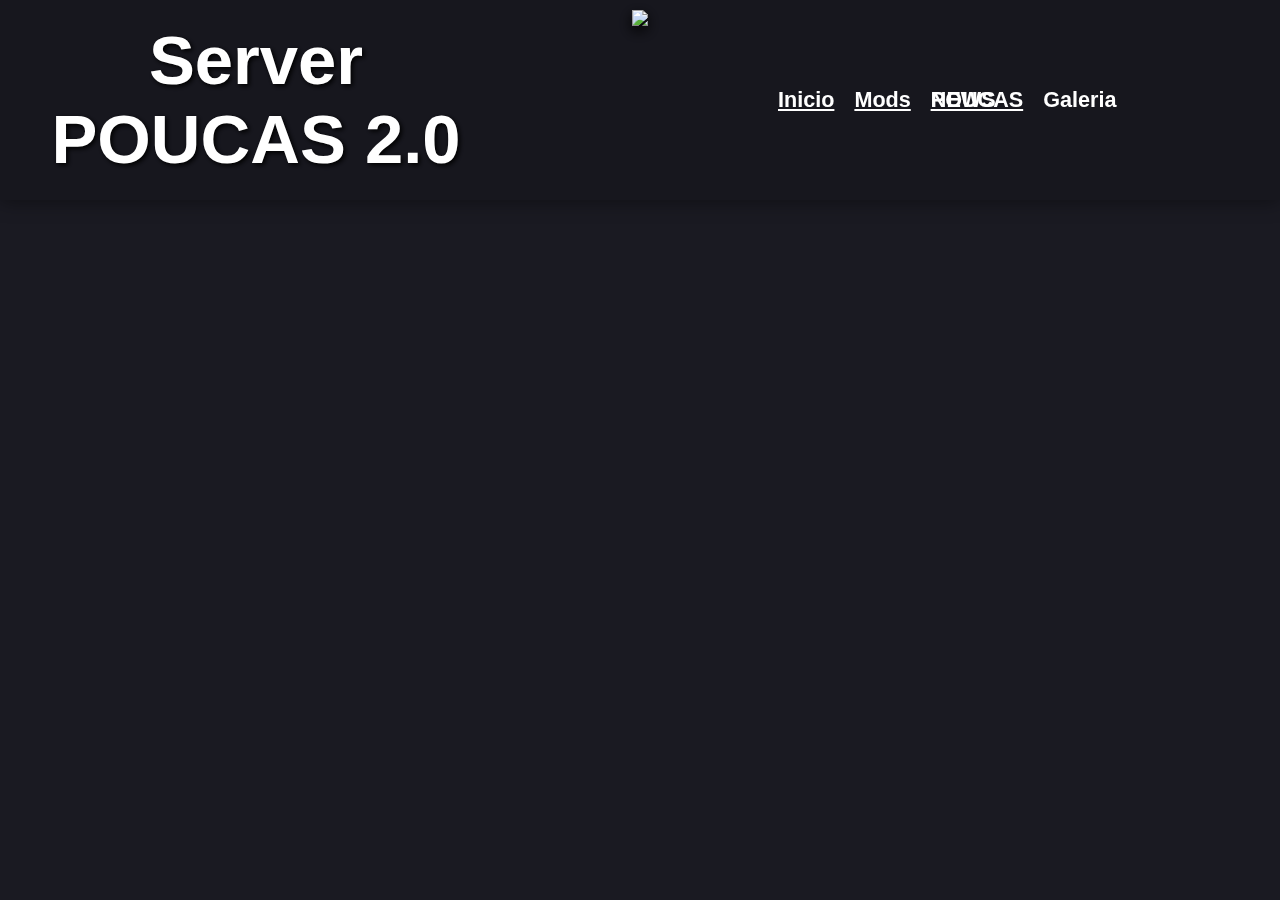
==== galeria/index.html @ d9336727 "Create index.html" ====
<!DOCTYPE html>
<html lang="en">
<head>
    <meta charset="UTF-8">
    <meta name="viewport" content="width=device-width, initial-scale=1.0">
    <title>Galeria | Server Poucas 2.0</title>
    <link rel="stylesheet" href="/style.css">
    <link rel="icon" href="/img/iconv1.png">
</head>
<body>

    <div class="background-img"></div>

    
    <div class="header">
        <div class="headerLeftContent">
            <h1 class="headerName">Server POUCAS 2.0</h1>
        </div>
        <div class="headerMiddleContent">
            <img class="logo" src="/img/iconv1.png">
        </div>
        <div class="headerRightContent">
            <div class="headerNavbar">
                <a class="headerNavbarItem" href="/index.html">
                    <p>Inicio</p>
                </a>
                <a class="headerNavbarItem" href="/index.html">
                    <p>Mods</p>
                </a>
                <a class="headerNavbarItem" href="/poucasnews/index.html">
                    <p>POUCAS NEWS</p>
                </a>
                <a class="headerNavbarItem">
                    <p>Galeria</p>
                </a>
            </div>
        </div>
    </div>
---- style.css ----
body{
    background-color: #1a1a22;
    padding: 0px;
    margin: 0px;
}

.background-img{
    position: fixed;
    z-index: -69;
    height: 100%;
    width: 100%;
    background-image: url("./img/dirt_grayscale.png");
    background-repeat: repeat;
    background-size: 100px;
    opacity: 12%;
}

.header{
    width: 100%;
    height: 200px;
    display: flex;
    flex-direction: row;
    background-color: rgba(0, 0, 0, 0.1);
    box-shadow: 0px 0px 20px rgba(0, 0, 0, 0.475);
}

.headerLeftContent{
    width: 40%;
    text-align: center;
    display: flex;
    justify-content: space-around;
    align-items: center;
}

.headerLeftContent{
    color: white;
    font-family: arial;
    font-size: 2.15rem;
    text-shadow: 2px 2px 5px black;
}

.headerMiddleContent{
    width: 20%;
    text-align: center;
}

.headerRightContent{
    width: 40%;
}

.logo{
    width: 180px;
    margin-top: 10px;
    filter: drop-shadow(0px 5px 7px rgb(0, 0, 0));
    transition: .075s;
}

.logo:hover{
    cursor: pointer;
    scale: 1.01;
    transition: .075s;
}

.headerNavbar{
    width: 70%;
    height: 100%;
    display: flex;
    justify-content: space-between;
    align-items: center;
}

.headerNavbarItem{
    color: white;
    font-family: arial;
    font-size: 1.35rem;
    font-weight: bold;
    padding: 10px;
    border-radius: 15px;
    line-height: 0;
    transition: .15s;
}

.headerNavbarItem:hover{
    cursor: pointer;
    background-color: rgba(0, 0, 0, 0.500);
    box-shadow: 2px 3px 5px rgba(0, 0, 0, 0.300);
    transition: .15s;
    scale: 1.075;
}

.firstContent{
    width: 100%;
    height: 650px;
    display: flex;
    justify-content: space-around;
}

.firstContentMain{
    width: 40%;
    height: fit-content;
    background-color: rgba(0, 0, 0, 0.220);
    margin-top: 50px;
    border-radius: 30px;
    text-align: center;
    padding: 5px;
    box-shadow: 0px 0px 20px rgba(0, 0, 0, 0.5);
}

.firstContentMainTitle{
    color: white;
    font-family: arial;
    font-size: 2rem;
    text-shadow: 0px 0px 2px rgb(0, 0, 0);
}

.firstContentMainText{
    color: rgb(230, 230, 230);
    font-family: arial;
    font-size: 0.95rem;
    text-shadow: 0px 0px 2px rgb(0, 0, 0);
}

.firstContentMainImage{
    width: 90%;
    border-radius: 10px;
    box-shadow: 0px 0px 10px rgba(0, 0, 0, 0.4);
}

.firstContentLeft{
    width: 30%;
}

.firstContentRight{
    width: 30%;
}

.bold{
    font-weight: bold;
}
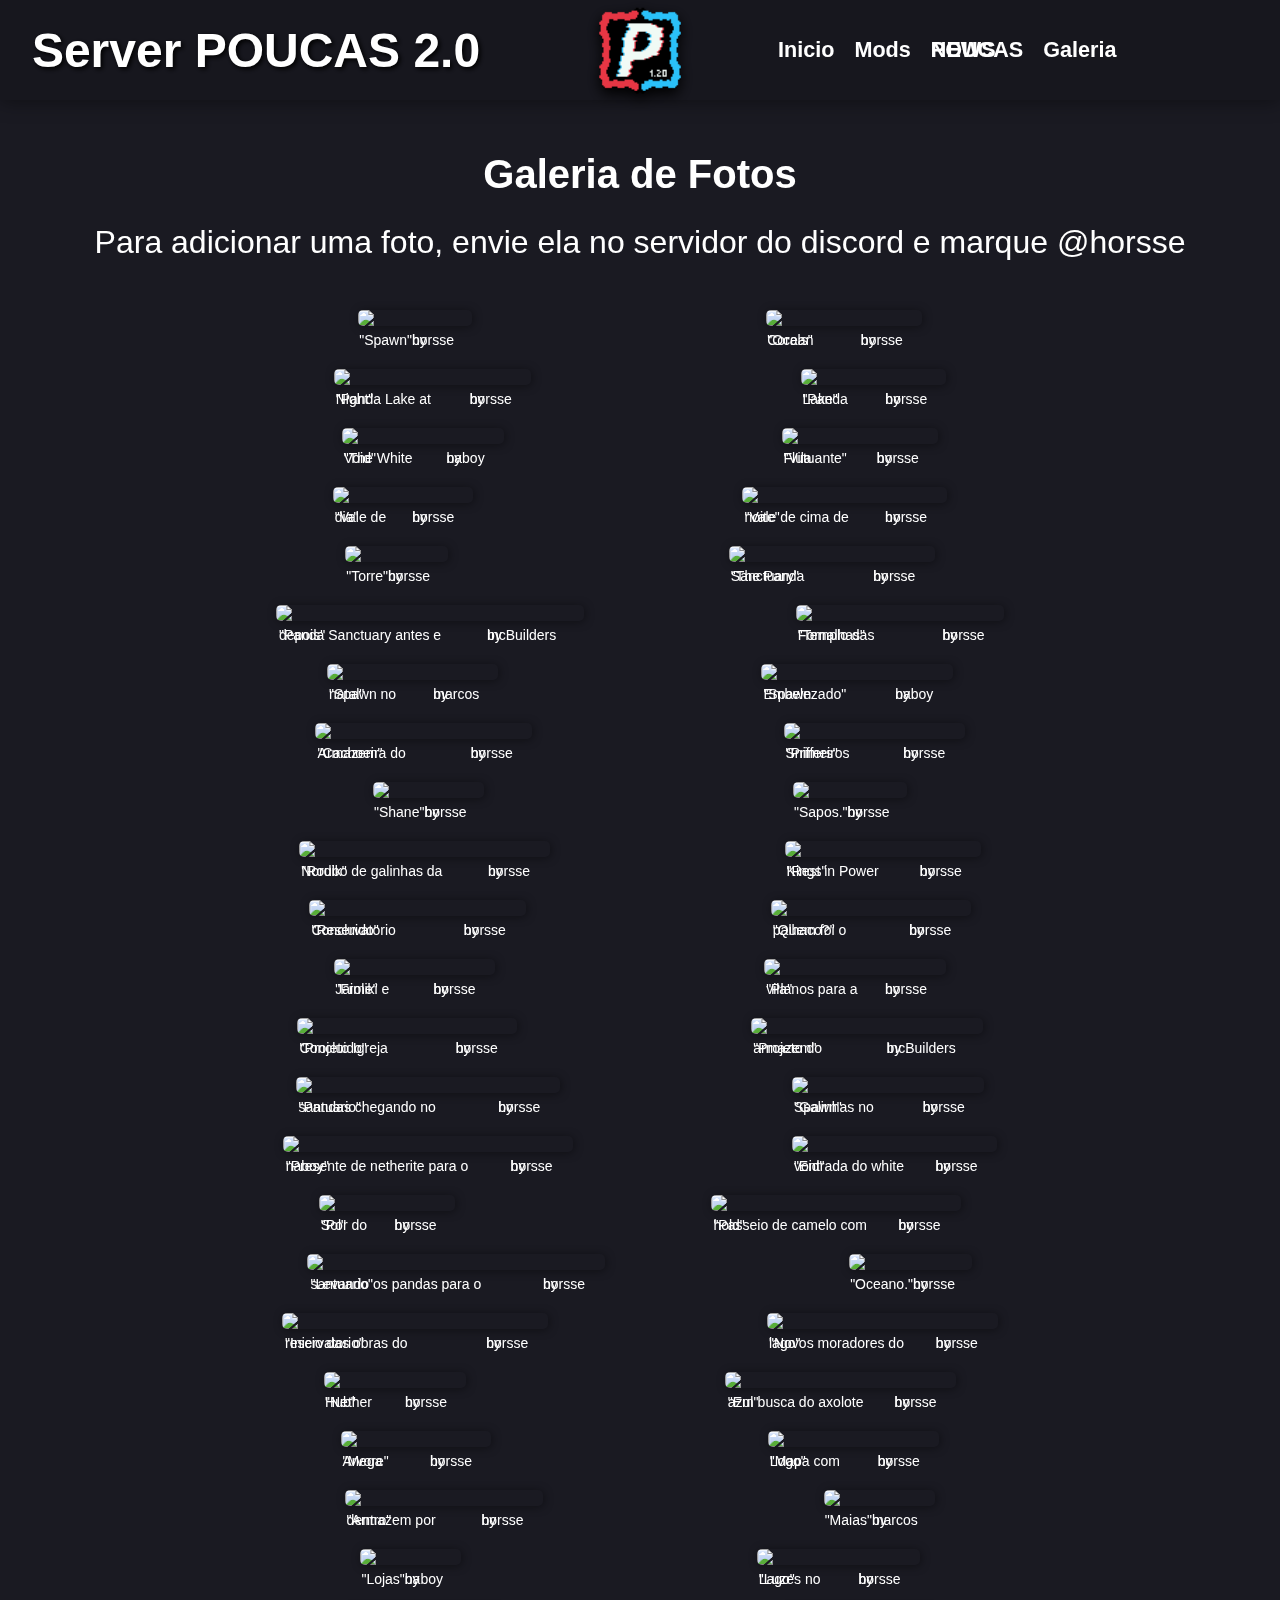
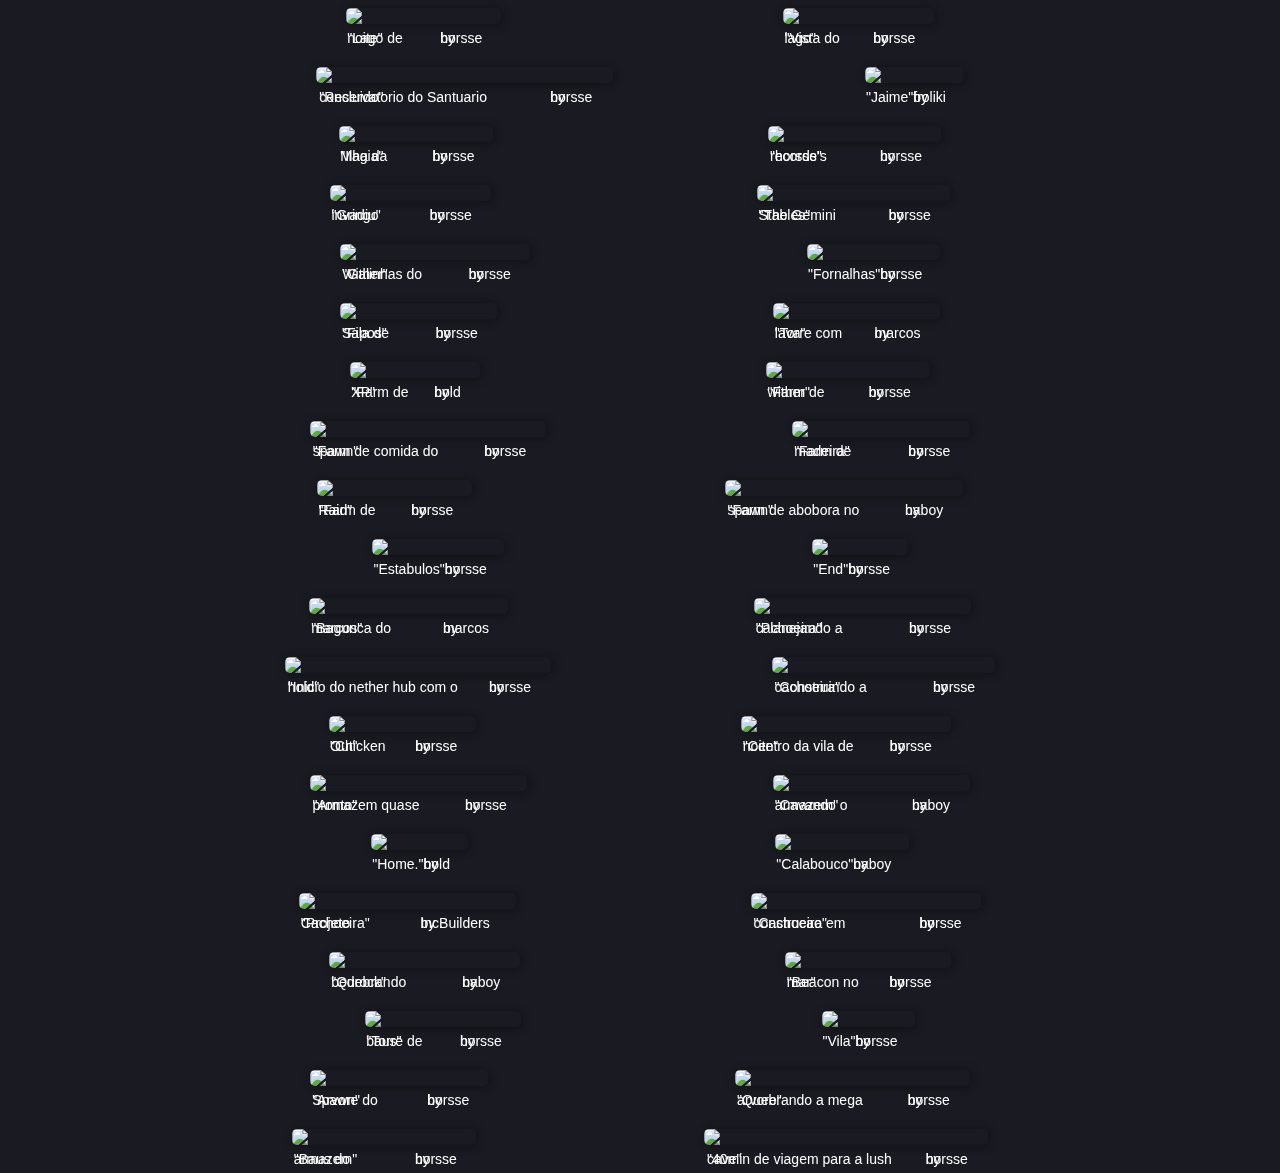
==== commit 9e63c240: "Update index.html" ====
--- a/galeria/index.html
+++ b/galeria/index.html
@@ -35,4 +35,898 @@
                 </a>
             </div>
         </div>
+
+
+
+        <div class="galeriaTopContent">
+            <h1 class="galeriaTopContentTitle">Galeria de Fotos</h1>
+            <h2 class="galeriaTopContentSubTitle">Para adicionar uma foto, envie ela no servidor do discord e marque @horsse</h2>
+        </div>
+
+
+        <div class="galeriaRowsContainer">
+
+            <div class="galeriaRow">
+                <div class="galeriaImageContainer">
+                    <!-- IMAGE URL GOES HERE -->
+                    <img class="galeriaImage" src="https://i.ibb.co/K591wWJ/imag678e.png">
+                    <div class="galeriaImageDetails">
+                        <!-- IMAGE DETAILS GOES HERE -->
+                        <p class="galeriaImageDescription">"Spawn"</p>
+                        <p class="galeriaImageAuthor">by horsse</p>
+                    </div>
+                </div>
+                <div class="galeriaImageContainer">
+                    <!-- IMAGE URL GOES HERE -->
+                    <img class="galeriaImage" src="https://i.ibb.co/16TZ5Xt/image543.png">
+                    <div class="galeriaImageDetails">
+                        <!-- IMAGE DETAILS GOES HERE -->
+                        <p class="galeriaImageDescription">"Ocean Corals"</p>
+                        <p class="galeriaImageAuthor">by horsse</p>
+                    </div>
+                </div>
+            </div>
+
+            <div class="galeriaRow">
+                <div class="galeriaImageContainer">
+                    <!-- IMAGE URL GOES HERE -->
+                    <img class="galeriaImage" src="https://i.ibb.co/g7SYBFp/lakeimg.png">
+                    <div class="galeriaImageDetails">
+                        <!-- IMAGE DETAILS GOES HERE -->
+                        <p class="galeriaImageDescription">"Panda Lake at Night"</p>
+                        <p class="galeriaImageAuthor">by horsse</p>
+                    </div>
+                </div>
+                <div class="galeriaImageContainer">
+                    <!-- IMAGE URL GOES HERE -->
+                    <img class="galeriaImage" src="https://i.ibb.co/TbWP9xW/imag5435e.png">
+                    <div class="galeriaImageDetails">
+                        <!-- IMAGE DETAILS GOES HERE -->
+                        <p class="galeriaImageDescription">"Panda Lake"</p>
+                        <p class="galeriaImageAuthor">by horsse</p>
+                    </div>
+                </div>
+            </div>
+
+            <div class="galeriaRow">
+                <div class="galeriaImageContainer">
+                    <!-- IMAGE URL GOES HERE -->
+                    <img class="galeriaImage" src="https://i.ibb.co/bRXjP5R/white-void-naboy.png">
+                    <div class="galeriaImageDetails">
+                        <!-- IMAGE DETAILS GOES HERE -->
+                        <p class="galeriaImageDescription">"The White Void"</p>
+                        <p class="galeriaImageAuthor">by naboy</p>
+                    </div>
+                </div>
+                <div class="galeriaImageContainer">
+                    <!-- IMAGE URL GOES HERE -->
+                    <img class="galeriaImage" src="https://i.ibb.co/5GGPpp8/vila-flutuante-horsse.png">
+                    <div class="galeriaImageDetails">
+                        <!-- IMAGE DETAILS GOES HERE -->
+                        <p class="galeriaImageDescription">"Vila Flutuante"</p>
+                        <p class="galeriaImageAuthor">by horsse</p>
+                    </div>
+                </div>
+            </div>
+
+            <div class="galeriaRow">
+                <div class="galeriaImageContainer">
+                    <!-- IMAGE URL GOES HERE -->
+                    <img class="galeriaImage" src="https://i.ibb.co/87Rn2vw/vale-shader-horsse.png">
+                    <div class="galeriaImageDetails">
+                        <!-- IMAGE DETAILS GOES HERE -->
+                        <p class="galeriaImageDescription">"Vale de dia"</p>
+                        <p class="galeriaImageAuthor">by horsse</p>
+                    </div>
+                </div>
+                <div class="galeriaImageContainer">
+                    <!-- IMAGE URL GOES HERE -->
+                    <img class="galeriaImage" src="https://i.ibb.co/wJ3Bt8L/vale-de-cima-horsse.png">
+                    <div class="galeriaImageDetails">
+                        <!-- IMAGE DETAILS GOES HERE -->
+                        <p class="galeriaImageDescription">"Vale de cima de noite"</p>
+                        <p class="galeriaImageAuthor">by horsse</p>
+                    </div>
+                </div>
+            </div>
+
+            <div class="galeriaRow">
+                <div class="galeriaImageContainer">
+                    <!-- IMAGE URL GOES HERE -->
+                    <img class="galeriaImage" src="https://i.ibb.co/pxbMTZF/torre-horsse.png">
+                    <div class="galeriaImageDetails">
+                        <!-- IMAGE DETAILS GOES HERE -->
+                        <p class="galeriaImageDescription">"Torre"</p>
+                        <p class="galeriaImageAuthor">by horsse</p>
+                    </div>
+                </div>
+                <div class="galeriaImageContainer">
+                    <!-- IMAGE URL GOES HERE -->
+                    <img class="galeriaImage" src="https://i.ibb.co/kVLNYjR/the-panda-sanctuary-horsse.png">
+                    <div class="galeriaImageDetails">
+                        <!-- IMAGE DETAILS GOES HERE -->
+                        <p class="galeriaImageDescription">"The Panda Sanctuary"</p>
+                        <p class="galeriaImageAuthor">by horsse</p>
+                    </div>
+                </div>
+            </div>
+
+            <div class="galeriaRow">
+                <div class="galeriaImageContainer">
+                    <!-- IMAGE URL GOES HERE -->
+                    <img class="galeriaImage" src="https://i.ibb.co/SfpKZ32/the-panda-sanctuary-antesdepois-buildersinc.png">
+                    <div class="galeriaImageDetails">
+                        <!-- IMAGE DETAILS GOES HERE -->
+                        <p class="galeriaImageDescription">"Panda Sanctuary antes e depois"</p>
+                        <p class="galeriaImageAuthor">by Builders Inc.</p>
+                    </div>
+                </div>
+                <div class="galeriaImageContainer">
+                    <!-- IMAGE URL GOES HERE -->
+                    <img class="galeriaImage" src="https://i.ibb.co/Hrj9F78/templo-fornalhas-horsse.png">
+                    <div class="galeriaImageDetails">
+                        <!-- IMAGE DETAILS GOES HERE -->
+                        <p class="galeriaImageDescription">"Templo das Fornalhas"</p>
+                        <p class="galeriaImageAuthor">by horsse</p>
+                    </div>
+                </div>
+            </div>
+
+            <div class="galeriaRow">
+                <div class="galeriaImageContainer">
+                    <!-- IMAGE URL GOES HERE -->
+                    <img class="galeriaImage" src="https://i.ibb.co/TW6Xvpt/spawn-no-natal-marcos.png">
+                    <div class="galeriaImageDetails">
+                        <!-- IMAGE DETAILS GOES HERE -->
+                        <p class="galeriaImageDescription">"Spawn no natal"</p>
+                        <p class="galeriaImageAuthor">by marcos</p>
+                    </div>
+                </div>
+                <div class="galeriaImageContainer">
+                    <!-- IMAGE URL GOES HERE -->
+                    <img class="galeriaImage" src="https://i.ibb.co/YLcHjCN/spawn-embelezado-naboy.png">
+                    <div class="galeriaImageDetails">
+                        <!-- IMAGE DETAILS GOES HERE -->
+                        <p class="galeriaImageDescription">"Spawn Embelezado"</p>
+                        <p class="galeriaImageAuthor">by naboy</p>
+                    </div>
+                </div>
+            </div>
+
+            <div class="galeriaRow">
+                <div class="galeriaImageContainer">
+                    <!-- IMAGE URL GOES HERE -->
+                    <img class="galeriaImage" src="https://i.ibb.co/PGZPjYx/spawn-completo-horsse.png">
+                    <div class="galeriaImageDetails">
+                        <!-- IMAGE DETAILS GOES HERE -->
+                        <p class="galeriaImageDescription">"Cachoeira do Armazem"</p>
+                        <p class="galeriaImageAuthor">by horsse</p>
+                    </div>
+                </div>
+                <div class="galeriaImageContainer">
+                    <!-- IMAGE URL GOES HERE -->
+                    <img class="galeriaImage" src="https://i.ibb.co/gDtW1Nz/sniffer-horsse.png">
+                    <div class="galeriaImageDetails">
+                        <!-- IMAGE DETAILS GOES HERE -->
+                        <p class="galeriaImageDescription">"Primeiros Sniffers"</p>
+                        <p class="galeriaImageAuthor">by horsse</p>
+                    </div>
+                </div>
+            </div>
+
+            <div class="galeriaRow">
+                <div class="galeriaImageContainer">
+                    <!-- IMAGE URL GOES HERE -->
+                    <img class="galeriaImage" src="https://i.ibb.co/52pLQs4/shane-horsse.png">
+                    <div class="galeriaImageDetails">
+                        <!-- IMAGE DETAILS GOES HERE -->
+                        <p class="galeriaImageDescription">"Shane"</p>
+                        <p class="galeriaImageAuthor">by horsse</p>
+                    </div>
+                </div>
+                <div class="galeriaImageContainer">
+                    <!-- IMAGE URL GOES HERE -->
+                    <img class="galeriaImage" src="https://i.ibb.co/hyyrbxb/sapos-horsse.png">
+                    <div class="galeriaImageDetails">
+                        <!-- IMAGE DETAILS GOES HERE -->
+                        <p class="galeriaImageDescription">"Sapos."</p>
+                        <p class="galeriaImageAuthor">by horsse</p>
+                    </div>
+                </div>
+            </div>
+
+            <div class="galeriaRow">
+                <div class="galeriaImageContainer">
+                    <!-- IMAGE URL GOES HERE -->
+                    <img class="galeriaImage" src="https://i.ibb.co/3WY2MJh/roubo-de-galinhas-da-nordik-horsse.png">
+                    <div class="galeriaImageDetails">
+                        <!-- IMAGE DETAILS GOES HERE -->
+                        <p class="galeriaImageDescription">"Roubo de galinhas da Nordik"</p>
+                        <p class="galeriaImageAuthor">by horsse</p>
+                    </div>
+                </div>
+                <div class="galeriaImageContainer">
+                    <!-- IMAGE URL GOES HERE -->
+                    <img class="galeriaImage" src="https://i.ibb.co/XXxC710/rest-in-peace-kings-horsse.png">
+                    <div class="galeriaImageDetails">
+                        <!-- IMAGE DETAILS GOES HERE -->
+                        <p class="galeriaImageDescription">"Rest in Power Kings"</p>
+                        <p class="galeriaImageAuthor">by horsse</p>
+                    </div>
+                </div>
+            </div>
+
+            <div class="galeriaRow">
+                <div class="galeriaImageContainer">
+                    <!-- IMAGE URL GOES HERE -->
+                    <img class="galeriaImage" src="https://i.ibb.co/7JHJpPg/reservatorio-completo-horsse.png">
+                    <div class="galeriaImageDetails">
+                        <!-- IMAGE DETAILS GOES HERE -->
+                        <p class="galeriaImageDescription">"Reservatorio Concluido"</p>
+                        <p class="galeriaImageAuthor">by horsse</p>
+                    </div>
+                </div>
+                <div class="galeriaImageContainer">
+                    <!-- IMAGE URL GOES HERE -->
+                    <img class="galeriaImage" src="https://i.ibb.co/2ZVdH7W/quem-foi-o-palhaco-horsse.png">
+                    <div class="galeriaImageDetails">
+                        <!-- IMAGE DETAILS GOES HERE -->
+                        <p class="galeriaImageDescription">"Quem foi o palhaco?"</p>
+                        <p class="galeriaImageAuthor">by horsse</p>
+                    </div>
+                </div>
+            </div>
+
+            <div class="galeriaRow">
+                <div class="galeriaImageContainer">
+                    <!-- IMAGE URL GOES HERE -->
+                    <img class="galeriaImage" src="https://i.ibb.co/N3sNbPL/froliki-e-james-horsse.png">
+                    <div class="galeriaImageDetails">
+                        <!-- IMAGE DETAILS GOES HERE -->
+                        <p class="galeriaImageDescription">"Froliki e Jaime"</p>
+                        <p class="galeriaImageAuthor">by horsse</p>
+                    </div>
+                </div>
+                <div class="galeriaImageContainer">
+                    <!-- IMAGE URL GOES HERE -->
+                    <img class="galeriaImage" src="https://i.ibb.co/ssdgdDn/projeto-vila-horsse.png">
+                    <div class="galeriaImageDetails">
+                        <!-- IMAGE DETAILS GOES HERE -->
+                        <p class="galeriaImageDescription">"Planos para a vila"</p>
+                        <p class="galeriaImageAuthor">by horsse</p>
+                    </div>
+                </div>
+            </div>
+
+            <div class="galeriaRow">
+                <div class="galeriaImageContainer">
+                    <!-- IMAGE URL GOES HERE -->
+                    <img class="galeriaImage" src="https://i.ibb.co/pwBbGh4/projeto-igreja-pronta-horsse.png">
+                    <div class="galeriaImageDetails">
+                        <!-- IMAGE DETAILS GOES HERE -->
+                        <p class="galeriaImageDescription">"Projeto Igreja Concluido"</p>
+                        <p class="galeriaImageAuthor">by horsse</p>
+                    </div>
+                </div>
+                <div class="galeriaImageContainer">
+                    <!-- IMAGE URL GOES HERE -->
+                    <img class="galeriaImage" src="https://i.ibb.co/1dJPf68/projeto-armazem-buildersinc.png">
+                    <div class="galeriaImageDetails">
+                        <!-- IMAGE DETAILS GOES HERE -->
+                        <p class="galeriaImageDescription">"Projeto do armazem"</p>
+                        <p class="galeriaImageAuthor">by Builders Inc.</p>
+                    </div>
+                </div>
+            </div>
+
+            <div class="galeriaRow">
+                <div class="galeriaImageContainer">
+                    <!-- IMAGE URL GOES HERE -->
+                    <img class="galeriaImage" src="https://i.ibb.co/BfQSHdj/primeiros-habitantes-santuario-panda-horsse.png">
+                    <div class="galeriaImageDetails">
+                        <!-- IMAGE DETAILS GOES HERE -->
+                        <p class="galeriaImageDescription">"Pandas chegando no santuario"</p>
+                        <p class="galeriaImageAuthor">by horsse</p>
+                    </div>
+                </div>
+                <div class="galeriaImageContainer">
+                    <!-- IMAGE URL GOES HERE -->
+                    <img class="galeriaImage" src="https://i.ibb.co/Qc4rdqZ/galinhas-no-spawn-horsse.png">
+                    <div class="galeriaImageDetails">
+                        <!-- IMAGE DETAILS GOES HERE -->
+                        <p class="galeriaImageDescription">"Galinhas no Spawn"</p>
+                        <p class="galeriaImageAuthor">by horsse</p>
+                    </div>
+                </div>
+            </div>
+
+            <div class="galeriaRow">
+                <div class="galeriaImageContainer">
+                    <!-- IMAGE URL GOES HERE -->
+                    <img class="galeriaImage" src="https://i.ibb.co/DfKdNJ0/presente-de-netherite-pro-naboy-horsse.png">
+                    <div class="galeriaImageDetails">
+                        <!-- IMAGE DETAILS GOES HERE -->
+                        <p class="galeriaImageDescription">"Presente de netherite para o naboy"</p>
+                        <p class="galeriaImageAuthor">by horsse</p>
+                    </div>
+                </div>
+                <div class="galeriaImageContainer">
+                    <!-- IMAGE URL GOES HERE -->
+                    <img class="galeriaImage" src="https://i.ibb.co/PQ120qB/porta-white-void-horsse.png">
+                    <div class="galeriaImageDetails">
+                        <!-- IMAGE DETAILS GOES HERE -->
+                        <p class="galeriaImageDescription">"Entrada do white void"</p>
+                        <p class="galeriaImageAuthor">by horsse</p>
+                    </div>
+                </div>
+            </div>
+
+            <div class="galeriaRow">
+                <div class="galeriaImageContainer">
+                    <!-- IMAGE URL GOES HERE -->
+                    <img class="galeriaImage" src="https://i.ibb.co/JCJ603k/por-do-sol-muralha-horsse.png">
+                    <div class="galeriaImageDetails">
+                        <!-- IMAGE DETAILS GOES HERE -->
+                        <p class="galeriaImageDescription">"Por do Sol"</p>
+                        <p class="galeriaImageAuthor">by horsse</p>
+                    </div>
+                </div>
+                <div class="galeriaImageContainer">
+                    <!-- IMAGE URL GOES HERE -->
+                    <img class="galeriaImage" src="https://i.ibb.co/y4cqvsk/passeio-de-camelo-com-hold-horsse.png">
+                    <div class="galeriaImageDetails">
+                        <!-- IMAGE DETAILS GOES HERE -->
+                        <p class="galeriaImageDescription">"Passeio de camelo com hold"</p>
+                        <p class="galeriaImageAuthor">by horsse</p>
+                    </div>
+                </div>
+            </div>
+
+            <div class="galeriaRow">
+                <div class="galeriaImageContainer">
+                    <!-- IMAGE URL GOES HERE -->
+                    <img class="galeriaImage" src="https://i.ibb.co/rykZQnS/panda-nether-horsse.png">
+                    <div class="galeriaImageDetails">
+                        <!-- IMAGE DETAILS GOES HERE -->
+                        <p class="galeriaImageDescription">"Levando os pandas para o santuario"</p>
+                        <p class="galeriaImageAuthor">by horsse</p>
+                    </div>
+                </div>
+                <div class="galeriaImageContainer">
+                    <!-- IMAGE URL GOES HERE -->
+                    <img class="galeriaImage" src="https://i.ibb.co/h1RwPFt/oceano-horsse.png">
+                    <div class="galeriaImageDetails">
+                        <!-- IMAGE DETAILS GOES HERE -->
+                        <p class="galeriaImageDescription">"Oceano."</p>
+                        <p class="galeriaImageAuthor">by horsse</p>
+                    </div>
+                </div>
+            </div>
+
+            <div class="galeriaRow">
+                <div class="galeriaImageContainer">
+                    <!-- IMAGE URL GOES HERE -->
+                    <img class="galeriaImage" src="https://i.ibb.co/BrxJTd9/obras-reservatorio-lago-dos-pandas-horsse.png">
+                    <div class="galeriaImageDetails">
+                        <!-- IMAGE DETAILS GOES HERE -->
+                        <p class="galeriaImageDescription">"Inicio das obras do reservatorio"</p>
+                        <p class="galeriaImageAuthor">by horsse</p>
+                    </div>
+                </div>
+                <div class="galeriaImageContainer">
+                    <!-- IMAGE URL GOES HERE -->
+                    <img class="galeriaImage" src="https://i.ibb.co/WvcKdXK/novos-moradores-do-lago-horsse.png">
+                    <div class="galeriaImageDetails">
+                        <!-- IMAGE DETAILS GOES HERE -->
+                        <p class="galeriaImageDescription">"Novos moradores do lago"</p>
+                        <p class="galeriaImageAuthor">by horsse</p>
+                    </div>
+                </div>
+            </div>
+
+            <div class="galeriaRow">
+                <div class="galeriaImageContainer">
+                    <!-- IMAGE URL GOES HERE -->
+                    <img class="galeriaImage" src="https://i.ibb.co/cY4G1LL/nether-hub-construicao-horsse.png">
+                    <div class="galeriaImageDetails">
+                        <!-- IMAGE DETAILS GOES HERE -->
+                        <p class="galeriaImageDescription">"Nether Hub"</p>
+                        <p class="galeriaImageAuthor">by horsse</p>
+                    </div>
+                </div>
+                <div class="galeriaImageContainer">
+                    <!-- IMAGE URL GOES HERE -->
+                    <img class="galeriaImage" src="https://i.ibb.co/WpXtX7p/na-espera-do-azul-horsse.png">
+                    <div class="galeriaImageDetails">
+                        <!-- IMAGE DETAILS GOES HERE -->
+                        <p class="galeriaImageDescription">"Em busca do axolote azul"</p>
+                        <p class="galeriaImageAuthor">by horsse</p>
+                    </div>
+                </div>
+            </div>
+
+            <div class="galeriaRow">
+                <div class="galeriaImageContainer">
+                    <!-- IMAGE URL GOES HERE -->
+                    <img class="galeriaImage" src="https://i.ibb.co/VqqpQc6/mega-arvore-horsse.png">
+                    <div class="galeriaImageDetails">
+                        <!-- IMAGE DETAILS GOES HERE -->
+                        <p class="galeriaImageDescription">"Mega Arvore"</p>
+                        <p class="galeriaImageAuthor">by horsse</p>
+                    </div>
+                </div>
+                <div class="galeriaImageContainer">
+                    <!-- IMAGE URL GOES HERE -->
+                    <img class="galeriaImage" src="https://i.ibb.co/vhfKcKp/mapa-com-logo-horsse.png">
+                    <div class="galeriaImageDetails">
+                        <!-- IMAGE DETAILS GOES HERE -->
+                        <p class="galeriaImageDescription">"Mapa com Logo"</p>
+                        <p class="galeriaImageAuthor">by horsse</p>
+                    </div>
+                </div>
+            </div>
+
+            <div class="galeriaRow">
+                <div class="galeriaImageContainer">
+                    <!-- IMAGE URL GOES HERE -->
+                    <img class="galeriaImage" src="https://i.ibb.co/hZ7M5qg/mais-armazen-horsse.png">
+                    <div class="galeriaImageDetails">
+                        <!-- IMAGE DETAILS GOES HERE -->
+                        <p class="galeriaImageDescription">"Armazem por dentro"</p>
+                        <p class="galeriaImageAuthor">by horsse</p>
+                    </div>
+                </div>
+                <div class="galeriaImageContainer">
+                    <!-- IMAGE URL GOES HERE -->
+                    <img class="galeriaImage" src="https://i.ibb.co/X8QX5HC/maias-froliki.png">
+                    <div class="galeriaImageDetails">
+                        <!-- IMAGE DETAILS GOES HERE -->
+                        <p class="galeriaImageDescription">"Maias"</p>
+                        <p class="galeriaImageAuthor">by marcos</p>
+                    </div>
+                </div>
+            </div>
+
+            <div class="galeriaRow">
+                <div class="galeriaImageContainer">
+                    <!-- IMAGE URL GOES HERE -->
+                    <img class="galeriaImage" src="https://i.ibb.co/tYkdKYL/lojas-naboy.png">
+                    <div class="galeriaImageDetails">
+                        <!-- IMAGE DETAILS GOES HERE -->
+                        <p class="galeriaImageDescription">"Lojas"</p>
+                        <p class="galeriaImageAuthor">by naboy</p>
+                    </div>
+                </div>
+                <div class="galeriaImageContainer">
+                    <!-- IMAGE URL GOES HERE -->
+                    <img class="galeriaImage" src="https://i.ibb.co/cTzFWGM/lago-panda-luzes-horsse.png">
+                    <div class="galeriaImageDetails">
+                        <!-- IMAGE DETAILS GOES HERE -->
+                        <p class="galeriaImageDescription">"Luzes no Lago"</p>
+                        <p class="galeriaImageAuthor">by horsse</p>
+                    </div>
+                </div>
+            </div>
+
+            <div class="galeriaRow">
+                <div class="galeriaImageContainer">
+                    <!-- IMAGE URL GOES HERE -->
+                    <img class="galeriaImage" src="https://i.ibb.co/KXJrpWN/lago-noite-lado-horsse.png">
+                    <div class="galeriaImageDetails">
+                        <!-- IMAGE DETAILS GOES HERE -->
+                        <p class="galeriaImageDescription">"Lago de noite"</p>
+                        <p class="galeriaImageAuthor">by horsse</p>
+                    </div>
+                </div>
+                <div class="galeriaImageContainer">
+                    <!-- IMAGE URL GOES HERE -->
+                    <img class="galeriaImage" src="https://i.ibb.co/XDC1Sr0/lago-noite-horsse.png">
+                    <div class="galeriaImageDetails">
+                        <!-- IMAGE DETAILS GOES HERE -->
+                        <p class="galeriaImageDescription">"Vista do lago"</p>
+                        <p class="galeriaImageAuthor">by horsse</p>
+                    </div>
+                </div>
+            </div>
+
+            <div class="galeriaRow">
+                <div class="galeriaImageContainer">
+                    <!-- IMAGE URL GOES HERE -->
+                    <img class="galeriaImage" src="https://i.ibb.co/89DBwM9/lago-de-cima-horsse.png">
+                    <div class="galeriaImageDetails">
+                        <!-- IMAGE DETAILS GOES HERE -->
+                        <p class="galeriaImageDescription">"Reservatorio do Santuario concluido"</p>
+                        <p class="galeriaImageAuthor">by horsse</p>
+                    </div>
+                </div>
+                <div class="galeriaImageContainer">
+                    <!-- IMAGE URL GOES HERE -->
+                    <img class="galeriaImage" src="https://i.ibb.co/GCNWhwv/jaime-froliki.png">
+                    <div class="galeriaImageDetails">
+                        <!-- IMAGE DETAILS GOES HERE -->
+                        <p class="galeriaImageDescription">"Jaime"</p>
+                        <p class="galeriaImageAuthor">by froliki</p>
+                    </div>
+                </div>
+            </div>
+
+            <div class="galeriaRow">
+                <div class="galeriaImageContainer">
+                    <!-- IMAGE URL GOES HERE -->
+                    <img class="galeriaImage" src="https://i.ibb.co/XzXCJ7b/ilha-magica-horsse.png">
+                    <div class="galeriaImageDetails">
+                        <!-- IMAGE DETAILS GOES HERE -->
+                        <p class="galeriaImageDescription">"Ilha da Magia"</p>
+                        <p class="galeriaImageAuthor">by horsse</p>
+                    </div>
+                </div>
+                <div class="galeriaImageContainer">
+                    <!-- IMAGE URL GOES HERE -->
+                    <img class="galeriaImage" src="https://i.ibb.co/s1TbCpC/horsse-records-horsse.png">
+                    <div class="galeriaImageDetails">
+                        <!-- IMAGE DETAILS GOES HERE -->
+                        <p class="galeriaImageDescription">"horsse's records"</p>
+                        <p class="galeriaImageAuthor">by horsse</p>
+                    </div>
+                </div>
+            </div>
+
+            <div class="galeriaRow">
+                <div class="galeriaImageContainer">
+                    <!-- IMAGE URL GOES HERE -->
+                    <img class="galeriaImage" src="https://i.ibb.co/fntXJcd/gringo-invadiu-descobrimos-1-ano-depois-horsse.png">
+                    <div class="galeriaImageDetails">
+                        <!-- IMAGE DETAILS GOES HERE -->
+                        <p class="galeriaImageDescription">"Gringo invadiu"</p>
+                        <p class="galeriaImageAuthor">by horsse</p>
+                    </div>
+                </div>
+                <div class="galeriaImageContainer">
+                    <!-- IMAGE URL GOES HERE -->
+                    <img class="galeriaImage" src="https://i.ibb.co/VBW3JY0/gemini-stables-horsse.png">
+                    <div class="galeriaImageDetails">
+                        <!-- IMAGE DETAILS GOES HERE -->
+                        <p class="galeriaImageDescription">"The Gemini Stables"</p>
+                        <p class="galeriaImageAuthor">by horsse</p>
+                    </div>
+                </div>
+            </div>
+
+            <div class="galeriaRow">
+                <div class="galeriaImageContainer">
+                    <!-- IMAGE URL GOES HERE -->
+                    <img class="galeriaImage" src="https://i.ibb.co/g6x2SCm/galinha-wither-horsse.png">
+                    <div class="galeriaImageDetails">
+                        <!-- IMAGE DETAILS GOES HERE -->
+                        <p class="galeriaImageDescription">"Galinhas do Wither"</p>
+                        <p class="galeriaImageAuthor">by horsse</p>
+                    </div>
+                </div>
+                <div class="galeriaImageContainer">
+                    <!-- IMAGE URL GOES HERE -->
+                    <img class="galeriaImage" src="https://i.ibb.co/6tFngxX/fornalhas-horsse.png">
+                    <div class="galeriaImageDetails">
+                        <!-- IMAGE DETAILS GOES HERE -->
+                        <p class="galeriaImageDescription">"Fornalhas"</p>
+                        <p class="galeriaImageAuthor">by horsse</p>
+                    </div>
+                </div>
+            </div>
+
+            <div class="galeriaRow">
+                <div class="galeriaImageContainer">
+                    <!-- IMAGE URL GOES HERE -->
+                    <img class="galeriaImage" src="https://i.ibb.co/JvZWmHc/fila-de-sapo-horsse.png">
+                    <div class="galeriaImageDetails">
+                        <!-- IMAGE DETAILS GOES HERE -->
+                        <p class="galeriaImageDescription">"Fila de Sapos"</p>
+                        <p class="galeriaImageAuthor">by horsse</p>
+                    </div>
+                </div>
+                <div class="galeriaImageContainer">
+                    <!-- IMAGE URL GOES HERE -->
+                    <img class="galeriaImage" src="https://i.ibb.co/HKvVyNC/feliz-natal-marcos.png">
+                    <div class="galeriaImageDetails">
+                        <!-- IMAGE DETAILS GOES HERE -->
+                        <p class="galeriaImageDescription">"Torre com lava"</p>
+                        <p class="galeriaImageAuthor">by marcos</p>
+                    </div>
+                </div>
+            </div>
+
+            <div class="galeriaRow">
+                <div class="galeriaImageContainer">
+                    <!-- IMAGE URL GOES HERE -->
+                    <img class="galeriaImage" src="https://i.ibb.co/Gxp71F0/farm-xp-hold.png">
+                    <div class="galeriaImageDetails">
+                        <!-- IMAGE DETAILS GOES HERE -->
+                        <p class="galeriaImageDescription">"Farm de XP"</p>
+                        <p class="galeriaImageAuthor">by hold</p>
+                    </div>
+                </div>
+                <div class="galeriaImageContainer">
+                    <!-- IMAGE URL GOES HERE -->
+                    <img class="galeriaImage" src="https://i.ibb.co/x3hkg1g/farm-witer-horsse.png">
+                    <div class="galeriaImageDetails">
+                        <!-- IMAGE DETAILS GOES HERE -->
+                        <p class="galeriaImageDescription">"Farm de wither"</p>
+                        <p class="galeriaImageAuthor">by horsse</p>
+                    </div>
+                </div>
+            </div>
+
+            <div class="galeriaRow">
+                <div class="galeriaImageContainer">
+                    <!-- IMAGE URL GOES HERE -->
+                    <img class="galeriaImage" src="https://i.ibb.co/Ns4HDgs/farms-spawn-naboy.png">
+                    <div class="galeriaImageDetails">
+                        <!-- IMAGE DETAILS GOES HERE -->
+                        <p class="galeriaImageDescription">"Farm de comida do spawn"</p>
+                        <p class="galeriaImageAuthor">by horsse</p>
+                    </div>
+                </div>
+                <div class="galeriaImageContainer">
+                    <!-- IMAGE URL GOES HERE -->
+                    <img class="galeriaImage" src="https://i.ibb.co/nM1TPD6/farm-madeira-horsse.png">
+                    <div class="galeriaImageDetails">
+                        <!-- IMAGE DETAILS GOES HERE -->
+                        <p class="galeriaImageDescription">"Farm de madeira"</p>
+                        <p class="galeriaImageAuthor">by horsse</p>
+                    </div>
+                </div>
+            </div>
+
+            <div class="galeriaRow">
+                <div class="galeriaImageContainer">
+                    <!-- IMAGE URL GOES HERE -->
+                    <img class="galeriaImage" src="https://i.ibb.co/pdP1F22/farm-de-raid-horsse.png">
+                    <div class="galeriaImageDetails">
+                        <!-- IMAGE DETAILS GOES HERE -->
+                        <p class="galeriaImageDescription">"Farm de Raid"</p>
+                        <p class="galeriaImageAuthor">by horsse</p>
+                    </div>
+                </div>
+                <div class="galeriaImageContainer">
+                    <!-- IMAGE URL GOES HERE -->
+                    <img class="galeriaImage" src="https://i.ibb.co/Csr4zPx/farm-abobora-spaw-naboy.png">
+                    <div class="galeriaImageDetails">
+                        <!-- IMAGE DETAILS GOES HERE -->
+                        <p class="galeriaImageDescription">"Farm de abobora no spawn"</p>
+                        <p class="galeriaImageAuthor">by naboy</p>
+                    </div>
+                </div>
+            </div>
+
+            <div class="galeriaRow">
+                <div class="galeriaImageContainer">
+                    <!-- IMAGE URL GOES HERE -->
+                    <img class="galeriaImage" src="https://i.ibb.co/vdwgJBx/estabulos-horsse.png">
+                    <div class="galeriaImageDetails">
+                        <!-- IMAGE DETAILS GOES HERE -->
+                        <p class="galeriaImageDescription">"Estabulos"</p>
+                        <p class="galeriaImageAuthor">by horsse</p>
+                    </div>
+                </div>
+                <div class="galeriaImageContainer">
+                    <!-- IMAGE URL GOES HERE -->
+                    <img class="galeriaImage" src="https://i.ibb.co/Gvs8gdj/end-shaders-horsse.png">
+                    <div class="galeriaImageDetails">
+                        <!-- IMAGE DETAILS GOES HERE -->
+                        <p class="galeriaImageDescription">"End"</p>
+                        <p class="galeriaImageAuthor">by horsse</p>
+                    </div>
+                </div>
+            </div>
+
+            <div class="galeriaRow">
+                <div class="galeriaImageContainer">
+                    <!-- IMAGE URL GOES HERE -->
+                    <img class="galeriaImage" src="https://i.ibb.co/xD3kPp3/eita-marcos.png">
+                    <div class="galeriaImageDetails">
+                        <!-- IMAGE DETAILS GOES HERE -->
+                        <p class="galeriaImageDescription">"Bagunca do marcos"</p>
+                        <p class="galeriaImageAuthor">by marcos</p>
+                    </div>
+                </div>
+                <div class="galeriaImageContainer">
+                    <!-- IMAGE URL GOES HERE -->
+                    <img class="galeriaImage" src="https://i.ibb.co/dGmkkGF/construindo-cachoeira-spawn-horsse.png">
+                    <div class="galeriaImageDetails">
+                        <!-- IMAGE DETAILS GOES HERE -->
+                        <p class="galeriaImageDescription">"Planejando a cachoeira"</p>
+                        <p class="galeriaImageAuthor">by horsse</p>
+                    </div>
+                </div>
+            </div>
+
+            <div class="galeriaRow">
+                <div class="galeriaImageContainer">
+                    <!-- IMAGE URL GOES HERE -->
+                    <img class="galeriaImage" src="https://i.ibb.co/Yj0kY9d/construcao-nether-hub-horsse.png">
+                    <div class="galeriaImageDetails">
+                        <!-- IMAGE DETAILS GOES HERE -->
+                        <p class="galeriaImageDescription">"Inicio do nether hub com o hold"</p>
+                        <p class="galeriaImageAuthor">by horsse</p>
+                    </div>
+                </div>
+                <div class="galeriaImageContainer">
+                    <!-- IMAGE URL GOES HERE -->
+                    <img class="galeriaImage" src="https://i.ibb.co/nmjsMHn/construcao-cachoeira-spawn-horsse.png">
+                    <div class="galeriaImageDetails">
+                        <!-- IMAGE DETAILS GOES HERE -->
+                        <p class="galeriaImageDescription">"Construindo a cachoeira"</p>
+                        <p class="galeriaImageAuthor">by horsse</p>
+                    </div>
+                </div>
+            </div>
+
+            <div class="galeriaRow">
+                <div class="galeriaImageContainer">
+                    <!-- IMAGE URL GOES HERE -->
+                    <img class="galeriaImage" src="https://i.ibb.co/ZWh3QBk/chicken-out-horsse.png">
+                    <div class="galeriaImageDetails">
+                        <!-- IMAGE DETAILS GOES HERE -->
+                        <p class="galeriaImageDescription">"Chicken Out"</p>
+                        <p class="galeriaImageAuthor">by horsse</p>
+                    </div>
+                </div>
+                <div class="galeriaImageContainer">
+                    <!-- IMAGE URL GOES HERE -->
+                    <img class="galeriaImage" src="https://i.ibb.co/RBSg2YZ/centro-noite-horsse.png">
+                    <div class="galeriaImageDetails">
+                        <!-- IMAGE DETAILS GOES HERE -->
+                        <p class="galeriaImageDescription">"Centro da vila de noite"</p>
+                        <p class="galeriaImageAuthor">by horsse</p>
+                    </div>
+                </div>
+            </div>
+
+            <div class="galeriaRow">
+                <div class="galeriaImageContainer">
+                    <!-- IMAGE URL GOES HERE -->
+                    <img class="galeriaImage" src="https://i.ibb.co/W3JXtSq/centro-armazen-horsse.png">
+                    <div class="galeriaImageDetails">
+                        <!-- IMAGE DETAILS GOES HERE -->
+                        <p class="galeriaImageDescription">"Armazem quase pronto"</p>
+                        <p class="galeriaImageAuthor">by horsse</p>
+                    </div>
+                </div>
+                <div class="galeriaImageContainer">
+                    <!-- IMAGE URL GOES HERE -->
+                    <img class="galeriaImage" src="https://i.ibb.co/vjQzZ0n/cavando-o-armazen-naboy.png">
+                    <div class="galeriaImageDetails">
+                        <!-- IMAGE DETAILS GOES HERE -->
+                        <p class="galeriaImageDescription">"Cavando o armazem"</p>
+                        <p class="galeriaImageAuthor">by naboy</p>
+                    </div>
+                </div>
+            </div>
+
+            <div class="galeriaRow">
+                <div class="galeriaImageContainer">
+                    <!-- IMAGE URL GOES HERE -->
+                    <img class="galeriaImage" src="https://i.ibb.co/y4j48jX/casa-hold.png">
+                    <div class="galeriaImageDetails">
+                        <!-- IMAGE DETAILS GOES HERE -->
+                        <p class="galeriaImageDescription">"Home."</p>
+                        <p class="galeriaImageAuthor">by hold</p>
+                    </div>
+                </div>
+                <div class="galeriaImageContainer">
+                    <!-- IMAGE URL GOES HERE -->
+                    <img class="galeriaImage" src="https://i.ibb.co/m0GDv1c/calabouco-naboy.png">
+                    <div class="galeriaImageDetails">
+                        <!-- IMAGE DETAILS GOES HERE -->
+                        <p class="galeriaImageDescription">"Calabouco"</p>
+                        <p class="galeriaImageAuthor">by naboy</p>
+                    </div>
+                </div>
+            </div>
+
+            <div class="galeriaRow">
+                <div class="galeriaImageContainer">
+                    <!-- IMAGE URL GOES HERE -->
+                    <img class="galeriaImage" src="https://i.ibb.co/W5xdhZn/cachoeira-spawn-projeto-buildersinc.png">
+                    <div class="galeriaImageDetails">
+                        <!-- IMAGE DETAILS GOES HERE -->
+                        <p class="galeriaImageDescription">"Projeto Cachoeira"</p>
+                        <p class="galeriaImageAuthor">by Builders Inc.</p>
+                    </div>
+                </div>
+                <div class="galeriaImageContainer">
+                    <!-- IMAGE URL GOES HERE -->
+                    <img class="galeriaImage" src="https://i.ibb.co/1KvpK7W/cachoeira-spawn-formato-horsse.png">
+                    <div class="galeriaImageDetails">
+                        <!-- IMAGE DETAILS GOES HERE -->
+                        <p class="galeriaImageDescription">"Cachoeira em construcao"</p>
+                        <p class="galeriaImageAuthor">by horsse</p>
+                    </div>
+                </div>
+            </div>
+
+            <div class="galeriaRow">
+                <div class="galeriaImageContainer">
+                    <!-- IMAGE URL GOES HERE -->
+                    <img class="galeriaImage" src="https://i.ibb.co/DKft4zj/bedrock-naboy.png">
+                    <div class="galeriaImageDetails">
+                        <!-- IMAGE DETAILS GOES HERE -->
+                        <p class="galeriaImageDescription">"Quebrando bedrock"</p>
+                        <p class="galeriaImageAuthor">by naboy</p>
+                    </div>
+                </div>
+                <div class="galeriaImageContainer">
+                    <!-- IMAGE URL GOES HERE -->
+                    <img class="galeriaImage" src="https://i.ibb.co/3k7Xgh1/beacon-no-mar-horsse.png">
+                    <div class="galeriaImageDetails">
+                        <!-- IMAGE DETAILS GOES HERE -->
+                        <p class="galeriaImageDescription">"Beacon no mar"</p>
+                        <p class="galeriaImageAuthor">by horsse</p>
+                    </div>
+                </div>
+            </div>
+
+            <div class="galeriaRow">
+                <div class="galeriaImageContainer">
+                    <!-- IMAGE URL GOES HERE -->
+                    <img class="galeriaImage" src="https://i.ibb.co/GTtp8bs/baus-horsse.png">
+                    <div class="galeriaImageDetails">
+                        <!-- IMAGE DETAILS GOES HERE -->
+                        <p class="galeriaImageDescription">"Torre de baus"</p>
+                        <p class="galeriaImageAuthor">by horsse</p>
+                    </div>
+                </div>
+                <div class="galeriaImageContainer">
+                    <!-- IMAGE URL GOES HERE -->
+                    <img class="galeriaImage" src="https://i.ibb.co/KWX2L1C/bakery-horsse.png">
+                    <div class="galeriaImageDetails">
+                        <!-- IMAGE DETAILS GOES HERE -->
+                        <p class="galeriaImageDescription">"Vila"</p>
+                        <p class="galeriaImageAuthor">by horsse</p>
+                    </div>
+                </div>
+            </div>
+
+            <div class="galeriaRow">
+                <div class="galeriaImageContainer">
+                    <!-- IMAGE URL GOES HERE -->
+                    <img class="galeriaImage" src="https://i.ibb.co/ByDPLsM/arvore-spawn-horsse.png">
+                    <div class="galeriaImageDetails">
+                        <!-- IMAGE DETAILS GOES HERE -->
+                        <p class="galeriaImageDescription">"Arvore do Spawn"</p>
+                        <p class="galeriaImageAuthor">by horsse</p>
+                    </div>
+                </div>
+                <div class="galeriaImageContainer">
+                    <!-- IMAGE URL GOES HERE -->
+                    <img class="galeriaImage" src="https://i.ibb.co/V9m6km2/arvore-gigante-horsse.png">
+                    <div class="galeriaImageDetails">
+                        <!-- IMAGE DETAILS GOES HERE -->
+                        <p class="galeriaImageDescription">"Quebrando a mega arvore"</p>
+                        <p class="galeriaImageAuthor">by horsse</p>
+                    </div>
+                </div>
+            </div>
+
+            <div class="galeriaRow">
+                <div class="galeriaImageContainer">
+                    <!-- IMAGE URL GOES HERE -->
+                    <img class="galeriaImage" src="https://i.ibb.co/R71ggMs/armazen-horsse.png">
+                    <div class="galeriaImageDetails">
+                        <!-- IMAGE DETAILS GOES HERE -->
+                        <p class="galeriaImageDescription">"Baus do armazem"</p>
+                        <p class="galeriaImageAuthor">by horsse</p>
+                    </div>
+                </div>
+                <div class="galeriaImageContainer">
+                    <!-- IMAGE URL GOES HERE -->
+                    <img class="galeriaImage" src="https://i.ibb.co/2Z8DZVg/40-minutos-de-viagem-para-lushcave-horsse.png">
+                    <div class="galeriaImageDetails">
+                        <!-- IMAGE DETAILS GOES HERE -->
+                        <p class="galeriaImageDescription">"40min de viagem para a lush cave"</p>
+                        <p class="galeriaImageAuthor">by horsse</p>
+                    </div>
+                </div>
+            </div>
+
+        </div>
     </div>
--- a/style.css
+++ b/style.css
@@ -4,24 +4,34 @@
     margin: 0px;
 }
 
+a{
+    text-decoration: none;
+}
+
 .background-img{
     position: fixed;
     z-index: -69;
     height: 100%;
     width: 100%;
-    background-image: url("./img/dirt_grayscale.png");
+    /* background-image: url("./img/dirt_grayscale.png");
     background-repeat: repeat;
-    background-size: 100px;
-    opacity: 12%;
+    background-size: 100px; 
+    opacity: 12%; */
+    background-image: url('/img/bg_main.png');
+    background-size: 75px;
+    opacity: 85%;
 }
 
 .header{
     width: 100%;
-    height: 200px;
+    height: 100px;
     display: flex;
     flex-direction: row;
     background-color: rgba(0, 0, 0, 0.1);
     box-shadow: 0px 0px 20px rgba(0, 0, 0, 0.475);
+    background-image: url('/img/bg_top.png');
+    background-repeat: repeat-x;
+    background-size: 100px;
 }
 
 .headerLeftContent{
@@ -32,10 +42,10 @@
     align-items: center;
 }
 
-.headerLeftContent{
-    color: white;
-    font-family: arial;
-    font-size: 2.15rem;
+.headerName{
+    color: white;
+    font-family: arial;
+    font-size: 3rem;
     text-shadow: 2px 2px 5px black;
 }
 
@@ -49,15 +59,15 @@
 }
 
 .logo{
-    width: 180px;
-    margin-top: 10px;
+    width: 90px;
+    margin-top: 5px;
     filter: drop-shadow(0px 5px 7px rgb(0, 0, 0));
     transition: .075s;
 }
 
 .logo:hover{
     cursor: pointer;
-    scale: 1.01;
+    /* scale: 1.01; */
     transition: .075s;
 }
 
@@ -98,12 +108,12 @@
 .firstContentMain{
     width: 40%;
     height: fit-content;
-    background-color: rgba(0, 0, 0, 0.220);
-    margin-top: 50px;
+    background-color: rgba(0, 0, 0, 0.250);
+    margin-top: 35px;
     border-radius: 30px;
     text-align: center;
     padding: 5px;
-    box-shadow: 0px 0px 20px rgba(0, 0, 0, 0.5);
+    box-shadow: 0px 0px 6px rgba(0, 0, 0, 0.6);
 }
 
 .firstContentMainTitle{
@@ -124,6 +134,8 @@
     width: 90%;
     border-radius: 10px;
     box-shadow: 0px 0px 10px rgba(0, 0, 0, 0.4);
+    margin-bottom: 15px;
+    margin-top: 8px;
 }
 
 .firstContentLeft{
@@ -136,4 +148,272 @@
 
 .bold{
     font-weight: bold;
-}+}
+
+.modsContainer{
+    width: 100%;
+    height: fit-content;
+    display: flex;
+    justify-content: center;
+    margin-top: 120px;
+}
+
+.modsContent{
+    width: 40%;
+    height: 100%;
+    background-color: rgba(0, 0, 0, 0.250);
+    box-shadow: 0px 0px 6px rgba(0, 0, 0, 0.6);
+    border-radius: 30px;
+    text-align: center;
+}
+
+.modsDownloadContainer{
+    width: 40%;
+    display: flex;
+    align-items: center;
+    justify-content: center;
+}
+
+.modsDownloadContent{
+    width: 100%;
+    height: 85%;
+    background-color: rgba(30, 49, 29, 0.175);
+    border-radius: 25px;
+}
+
+.modsDownloadTitle{
+    color: white;
+    font-family: arial;
+    font-size: 2rem;
+}
+
+
+.modsSubContent{
+    display: flex;
+    flex-direction: row;
+    justify-content: space-between;
+}
+
+.modsTitle{
+    color: white;
+    font-family: arial;
+    margin-top: 10px;
+    font-size: 2rem;
+}
+
+.modsSubtitle{
+    color: white;
+    font-family: arial;
+    margin-top: -10px;
+    font-size: 1rem;
+}
+
+.modsList{
+    text-align: left;
+    color: white;
+    font-family: arial;
+    font-size: 1rem;
+}
+
+.modsCollage{
+    width: 200px;
+    border-radius: 0 0 30px 0;
+    box-shadow: 0px 0px 6px rgba(0, 0, 0, 0.6);
+}
+
+.poucasNewsContainer{
+    width: 100%;
+    height: 400px;
+    display: flex;
+    justify-content: center;
+    align-items: center;
+    margin-top: 50px;
+    margin-bottom: 50px;
+}
+
+.poucasNewsButton{
+    width: fit-content;
+    height: 400px;
+    /* background-image: url('./img/poucas-news-crop.png');
+    background-repeat: no-repeat;
+    background-size: auto; */
+    display: flex;
+    justify-content: center;
+    align-items: center;
+    transition: .15s;
+}
+
+.poucasNewsButton:hover{
+    cursor: pointer;
+    scale: 1.035;
+    transition: .15s;
+}
+
+.poucasNewsImage{
+    height: 400px;
+}
+
+
+.galeriaContainer{
+    width: 100%;
+    height: fit-content;
+    display: flex;
+    align-items: center;
+    justify-content: center;
+}
+
+.galeriaContent{
+    width: 40%;
+    height: 100%;
+    background-color: rgba(0, 0, 0, 0.250);
+    box-shadow: 0px 0px 6px rgba(0, 0, 0, 0.6);
+    border-radius: 30px;
+    text-align: center;
+}
+
+.galeriaTitle{
+    color: white;
+    font-family: arial;
+    font-size: 2rem;
+    margin-top: 8px;
+    margin-bottom: 10px;
+}
+
+.galeriaSubTitle{
+    color: white;
+    font-family: arial;
+    font-size: 1rem;
+    margin-top: 0px;
+}
+
+.galeriaDestaques{
+    display: grid;
+    width: 100%;
+    height: fit-content;
+    gap: 15px;
+}
+
+.galeriaDestaquesRow{
+    width: 100%;
+    height: fit-content;
+    display: flex;
+    align-items: center;
+    justify-content: space-evenly;
+}
+
+.galeriaDestaque{
+    width: 350px;
+    height: 210px;
+    border-radius: 10px;
+    object-fit: cover;
+    box-shadow: 0px 0px 15px rgba(0, 0, 0, 0.5);
+}
+
+.vejaMaisContainer{
+    width: 100%;
+    height: 60px;
+    display: flex;
+    justify-content: center;
+    align-items: center;
+    margin-top: 20px;
+    margin-bottom: 10px;
+}
+
+.vejaMais{
+    color: white;
+    width: 200px;
+    height: 50px;
+    border-radius: 10px;
+    background-color: rgb(0, 81, 255);
+    font-family: arial;
+    font-weight: bold;
+    text-align: center;
+    transition: .125s;
+    box-shadow: 1px 1px 10px rgba(0, 0, 0, 0.35);
+}
+
+.vejaMais:hover{
+    scale: 1.035;
+    transition: .125s;
+    cursor: pointer;
+    box-shadow: 2px 2px 10px rgba(0, 0, 0, 0.30);
+}
+
+.vejaMais:active{
+    scale: 1;
+    transition: .125s;
+    box-shadow: 1px 1px 10px rgba(0, 0, 0, 0.35);
+}
+
+
+
+/* GALERIA */
+
+.galeriaTopContent{
+    width: 100%;
+    height: 200px;
+    text-align: center;
+    position: absolute;
+    margin-top: 125px;
+}
+
+.galeriaTopContentTitle{
+    color: white;
+    font-family: arial;
+    font-size: 2.5rem;
+}
+
+.galeriaTopContentSubTitle{
+    color: white;
+    font-family: arial;
+    font-size: 2rem;
+    font-weight: lighter;
+}
+
+.galeriaRowsContainer{
+    position: absolute;
+    margin-top: 310px;
+    width: 100%;
+    height: fit-content;
+    display: flex;
+    flex-direction: column;
+    justify-content: center;
+    align-items: center;
+    gap: 15px;
+}
+
+.galeriaRow{
+    height: fit-content;
+    width: 90%;
+    display: flex;
+    flex-direction: row;
+    justify-content: space-evenly;
+}
+
+.galeriaImageContainer{
+    display: flex;
+    align-items: center;
+    justify-content: center;
+    flex-direction: column;
+}
+
+.galeriaImageDetails{
+    width: 98%;
+    height: fit-content;
+    display: flex;
+    flex-direction: row;
+    justify-content: space-between;
+    color: white;
+    font-family: arial;
+    font-size: .875rem;
+    line-height: 0;
+}
+
+
+.galeriaImage{
+    box-shadow: 1px 1px 10px rgba(0, 0, 0, 0.420);
+    width: 100%;
+    max-width: 700px;
+    height: auto;
+    border-radius: 5px;
+}
